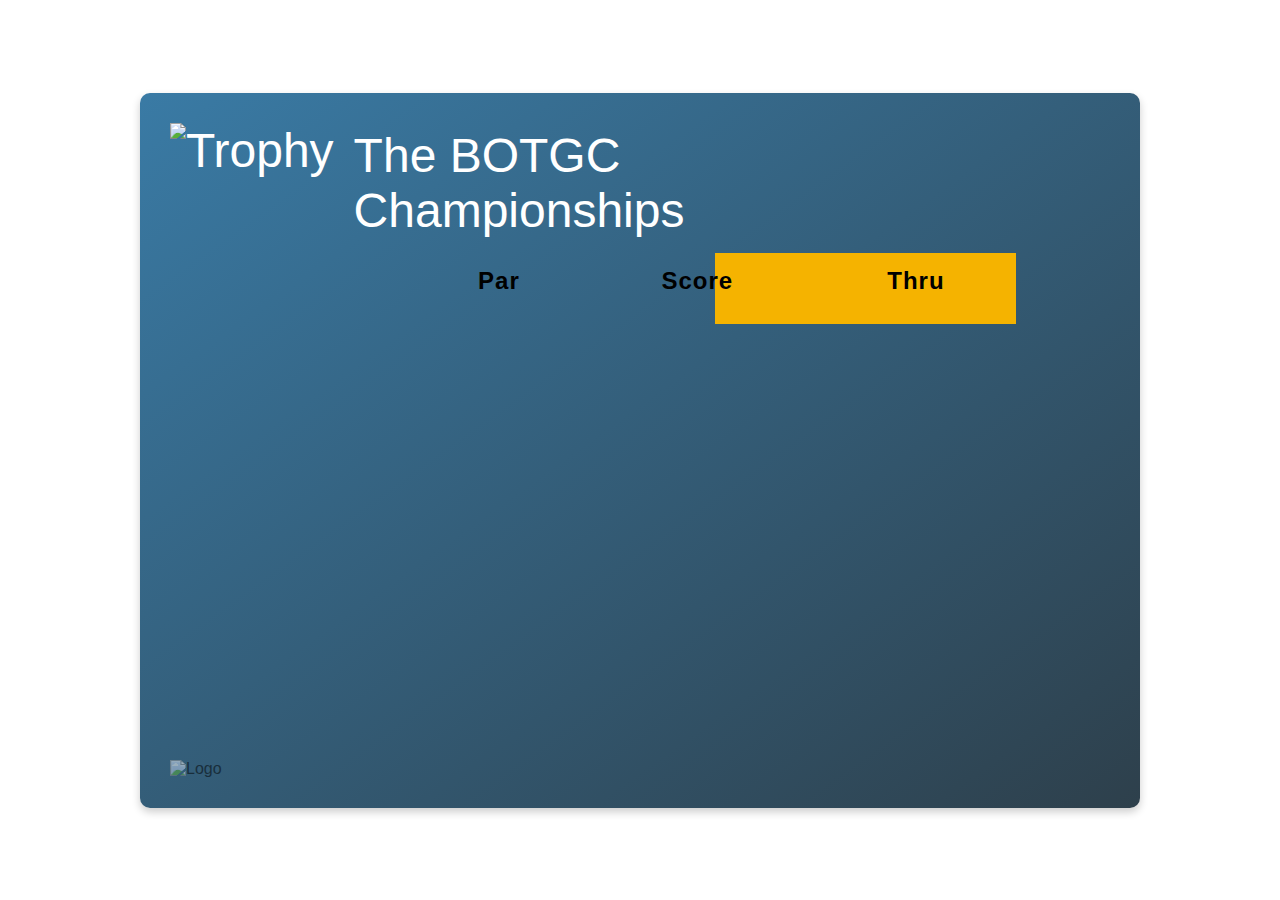
==== azure_functions/leaderboard_by_http/index.html @ 90bf5424 "update leaderboard" ====
<!DOCTYPE html>
<html lang="en">
    <head>
        <meta charset="UTF-8">
        <meta name="viewport" content="width=device-width, initial-scale=1.0">
        <title>Golf Tournament Leaderboard</title>
        <style>
            @font-face {
                font-family: 'Halifax Light';
                src: url('fonts/Halifax-Light.otf') format('opentype');
            }
            body {
                font-family: Arial, 'Halifax Light', Georgia, serif;
                display: flex;
                flex-direction: column;
                align-items: center;
                justify-content: center;
                height: 100vh;
                margin: 0;
                background: url('%root%/assets/course-photo.jpg') no-repeat center center fixed;
                background-size: cover;
            }
            .leaderboard {
                display: grid;
                grid-template-rows: 1fr 6fr 1fr;
                width: 75%;
                height: 75%;
                max-width: 1440px;
                max-height: 90%;
                background: linear-gradient(to bottom right, rgba(36, 108, 155, 0.9), rgba(23, 43, 56, 0.9));
                border-radius: 10px;
                padding: 20px;
                box-shadow: 0 4px 8px rgba(0, 0, 0, 0.2);
                position: relative;
                overflow: hidden;
            }
            .flash {
                position: absolute;
                top: -1000%;
                left: -1000%;
                width: 400%;
                height: 400%;
                background: linear-gradient(120deg, rgba(255, 255, 255, 0) 0%, rgba(255, 255, 255, 0) 20%, rgba(255, 255, 255, 0.5) 50%, rgba(255, 255, 255, 0) 80%, rgba(255, 255, 255, 0) 100%);
                transform: skewX(-30deg);
                animation: flash 12s infinite;
            }

            @keyframes flash {
                0% {
                    top: -1000%;
                    left: -1000%;
                    opacity: 1;
                }
                10% {
                    opacity: 1;
                }
                90% {
                    opacity: 1;
                }
                100% {
                    top: 1000%;
                    left: 1000%;
                    opacity: 1;
                }
            }
            
            .header {
                grid-column: 1 / -1;
                display: flex;
                align-items: center;
                padding: 10px;
                font-size: 3em;
                color: white;
            }

            .header .trophy-wrapper {
                position: relative;
                display: flex;
                align-items: center;
                justify-content: center;
            }

            .header img.trophy {
                margin-right: 20px;
                height: 120px; /* Adjust size as necessary */
            }

            .header .text {
                display: flex;
                flex-direction: column;
                align-items: flex-start;
            }
            .footer {
                grid-column: 1 / -1;
            }
            .content {
                display: grid;
                grid-template-columns: .5fr 4fr .5fr;
                grid-column: 1 / -1;
                gap: 10px;
                font-size: x-large;
                letter-spacing: 1px;
            }
            .left, .right {
                background: none;
            }
            .central {
                position: relative;
            }
            .table-container {
                position: relative;
            }
            .orange-bg {
                position: absolute;
                top: 0px;
                right: 0;
                bottom: -15px;
                width: 40%;
                background-color: rgba(245, 179, 0, 1);
                z-index: 0;
            }
            table {
                width: 100%;
                border-collapse: separate;
                border-spacing: 0 4px;
                position: relative;
                z-index: 1;
            }
            th, td {
                padding: 10px;
                text-align: left;
                transition: transform 0.5s ease;
                background: transparent;
                color: black;
            }
            th {
                color: black;
                text-align: center;
            }
            .rank-cell {
                color: white;
                padding-left: 30px; /* Increased padding for the first column */
            }
            .name-cell {
                color: white;
                text-transform: none;
            }
            .handicap-cell {
                color: black;
                text-align: center;
            }
            .handicap-cell .badge {
                display: inline-block;
                width: 30px;
                height: 30px;
                border-radius: 50%;
                line-height: 30px;
                font-size: 15px;
                color: black;
                background: white;
                text-align: center;
            }
            .par-cell, .score-cell, .thr-cell {
                width: calc(33.33% - 20px); /* Equal width for the last three columns */
                text-align: center;
            }
            tr {
                background: rgba(255, 255, 255, 0.1);
            }
            tr.removing {
                animation: slideOut 0.5s forwards;
            }
            @keyframes slideOut {
                100% {
                    transform: translateX(-100%);
                    opacity: 0;
                }
            }
            tr.adding {
                animation: slideIn 0.5s backwards;
            }
            @keyframes slideIn {
                0% {
                    transform: translateX(100%);
                    opacity: 0;
                }
                100% {
                    transform: translateX(0);
                    opacity: 1;
                }
            }
            tr.moving-up {
                animation: moveUp 0.5s forwards;
            }
            @keyframes moveUp {
                0% {
                    transform: translateY(100%);
                }
                100% {
                    transform: translateY(0);
                }
            }
            .logo {
                position: absolute;
                bottom: 30px;
                left: 30px;
                opacity: 0.5;
                max-width: 300px;
            }
        </style>
    </head>
    
    <body>
        <div class="leaderboard">
            <div class="flash"></div>
            <img src="%root%/assets/club-logo.png" alt="Logo" class="logo">
            <div class="header">
                <div class="trophy-wrapper">
                    <img class="trophy" src="%root%/assets/trophy.png" alt="Trophy">
                </div>
                <div class="text">
                    <div>The BOTGC</div>
                    <div>Championships</div>
                </div>
            </div>
            <div class="content">
                <div class="left"></div>
                <div class="central">
                    <div class="table-container">
                        <div class="orange-bg"></div>
                        <table id="leaderboard-table">
                            <thead>
                                <tr style="background: transparent;">
                                    <th></th>
                                    <th></th>
                                    <th></th>
                                    <th>Par</th>
                                    <th>Score</th>
                                    <th>Thru</th>
                                </tr>
                            </thead>
                            <tbody id="leaderboard-body">
                                <!-- Leaderboard rows will be inserted here by JavaScript -->
                            </tbody>
                        </table>
                    </div>
                </div>
                <div class="right"></div>
            </div>
            <!-- <div class="footer"></div> -->
        </div>
        <script>
            function updateLeaderboard() {
                fetch('%root%/assets/leaderboard-data.json')
                    .then(response => response.json())
                    .then(data => {
                        const leaderboardBody = document.getElementById('leaderboard-body')
                        leaderboardBody.innerHTML = '';
    
                        data.sort((a, b) => {
                            const scoreA = parseInt(a.score.replace(/[^\d]/g, '')) || 0
                            const scoreB = parseInt(b.score.replace(/[^\d]/g, '')) || 0
                            return scoreA - scoreB
                        });
    
                        let currentRank = 1;
                        let rankGap = 1;
                        let previousScore = data[0]?.score || null;
    
                        data.forEach((player, index) => {
                            if (index === 0 || player.score !== previousScore) {
                                currentRank += rankGap;
                                rankGap = 1;
                            } else {
                                rankGap++;
                            }
    
                            const row = document.createElement('tr')
                            const nameParts = player.name.split(' ');
                            const surname = nameParts.pop();
                            const firstName = nameParts.join(' ');
    
                            const divisionColors = ["#FF5733", "#33FF57", "#3357FF", "#FF33A5"];
                            const division = player.division || 0;
    
                            row.innerHTML = `
                                <td class="rank-cell">${index === 0 || player.score !== previousScore ? currentRank - rankGap : ''}</td>
                                <td class="name-cell">${firstName} <strong>${surname}</strong></td>
                                <td class="handicap-cell"><span class="badge">${player.handicap}</span></td>
                                <td>${player.par}</td>
                                <td>${player.score}</td>
                                <td>${player.thr}</td>
                            `
                            leaderboardBody.appendChild(row)
                            
                            previousScore = player.score;
                        })
                    })
                    .catch(error => console.error('Error fetching leaderboard data:', error))
            }
    
            updateLeaderboard()
            setInterval(updateLeaderboard, 10000)
        </script>
    </body>
    
    
        
</html>
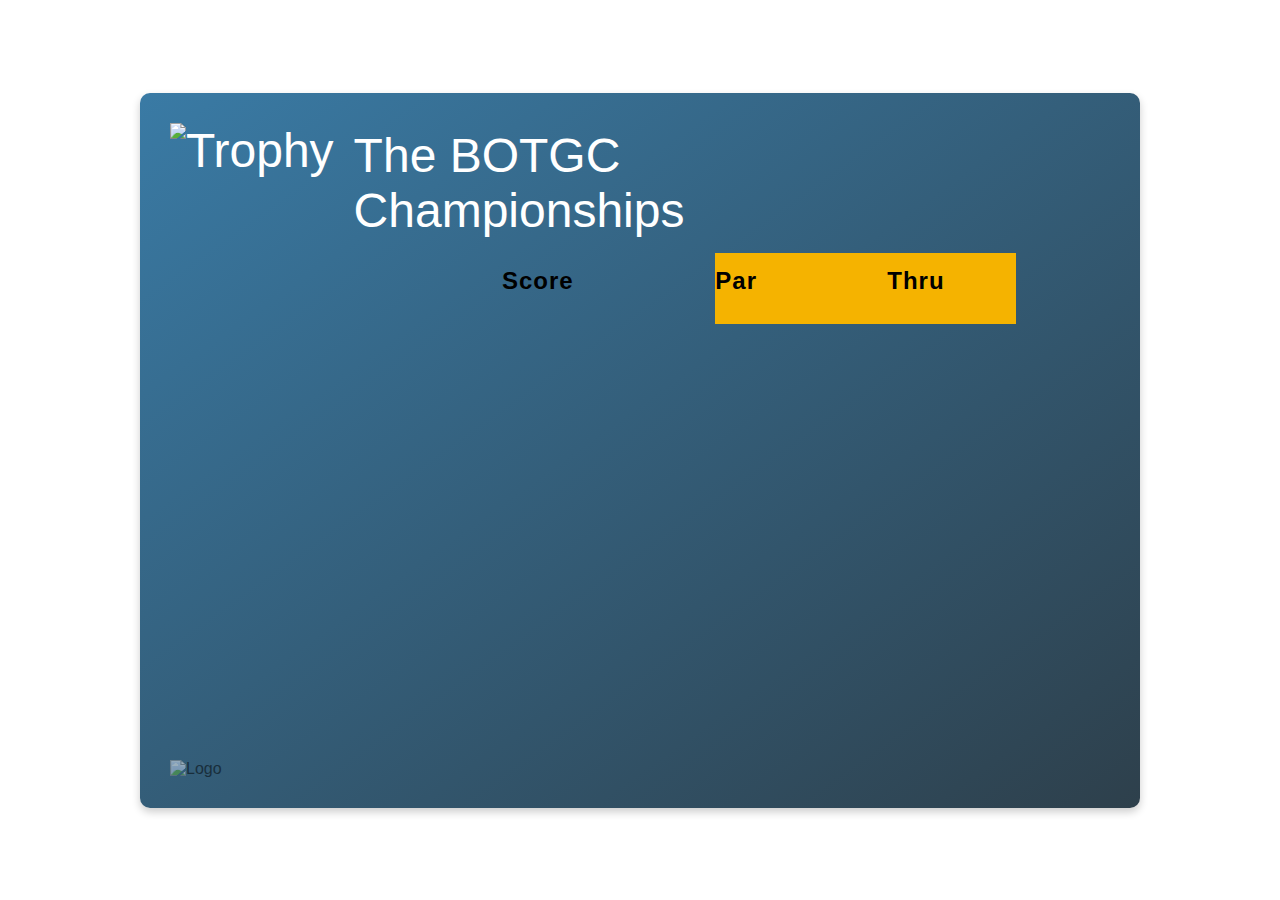
==== commit 2885ea5c: "rename scoreboard to leaderboard" ====
--- a/azure_functions/leaderboard_by_http/index.html
+++ b/azure_functions/leaderboard_by_http/index.html
@@ -110,6 +110,31 @@
             .table-container {
                 position: relative;
             }
+
+            .black-box {
+                background-color: black;
+                color: white;
+                display: block;
+                width: calc(100% - 1px); /* 3px smaller than the cell */
+                margin: 0 auto; /* Center the box within the cell */
+                padding: 1px 0;
+                text-align: center;
+                border-radius: 3px;
+                box-sizing: border-box; /* Include padding and border in the element's total width and height */
+            }
+
+            .red-box {
+                background-color: red;
+                color: white;
+                display: block;
+                width: calc(100% - 1px); /* 3px smaller than the cell */
+                margin: 0 auto; /* Center the box within the cell */
+                padding: 1px 0;
+                text-align: center;
+                border-radius: 3px;
+                box-sizing: border-box; /* Include padding and border in the element's total width and height */
+            }
+
             .orange-bg {
                 position: absolute;
                 top: 0px;
@@ -136,6 +161,11 @@
             th {
                 color: black;
                 text-align: center;
+            }
+            .par-cell, .score-cell, .thru-cell {
+                text-align:center;
+                padding-top: 0px;
+                padding-bottom: 0px;
             }
             .rank-cell {
                 color: white;
@@ -234,8 +264,8 @@
                                     <th></th>
                                     <th></th>
                                     <th></th>
+                                    <th>Score</th>
                                     <th>Par</th>
-                                    <th>Score</th>
                                     <th>Thru</th>
                                 </tr>
                             </thead>
@@ -283,13 +313,15 @@
                             const divisionColors = ["#FF5733", "#33FF57", "#3357FF", "#FF33A5"];
                             const division = player.division || 0;
     
+                            const parClass = player.par < 0 ? 'red-box' : 'black-box';
+
                             row.innerHTML = `
                                 <td class="rank-cell">${index === 0 || player.score !== previousScore ? currentRank - rankGap : ''}</td>
                                 <td class="name-cell">${firstName} <strong>${surname}</strong></td>
                                 <td class="handicap-cell"><span class="badge">${player.handicap}</span></td>
-                                <td>${player.par}</td>
-                                <td>${player.score}</td>
-                                <td>${player.thr}</td>
+                                <td class="score-cell">${player.score}</td>
+                                <td class="par-cell"><div class="${parClass}">${player.par}</div></td>
+                                <td class="thru-cell">${player.thr}</td>
                             `
                             leaderboardBody.appendChild(row)
                             
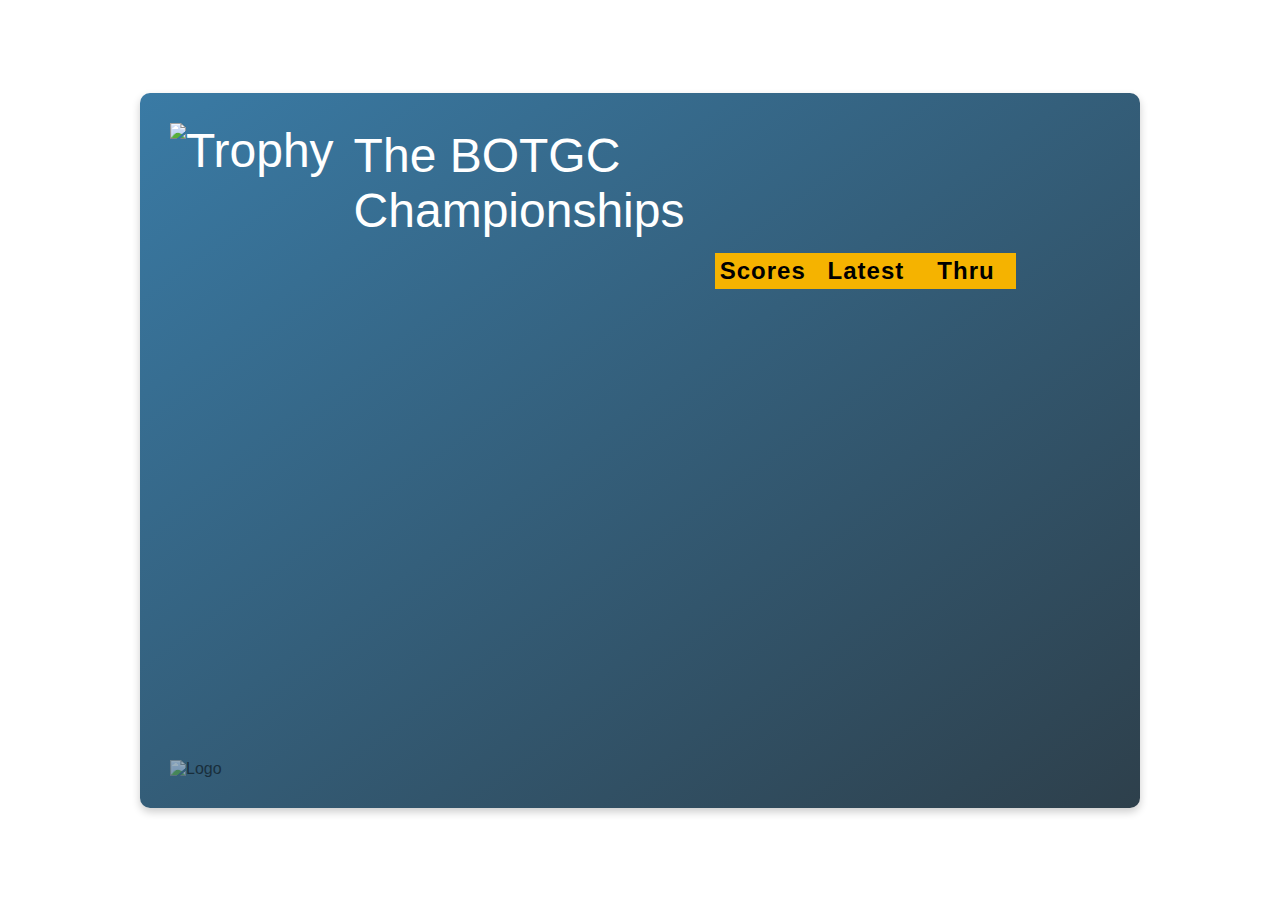
==== commit ede17d8b: "lookup handicap index" ====
--- a/azure_functions/leaderboard_by_http/index.html
+++ b/azure_functions/leaderboard_by_http/index.html
@@ -63,7 +63,7 @@
                     opacity: 1;
                 }
             }
-            
+
             .header {
                 grid-column: 1 / -1;
                 display: flex;
@@ -111,38 +111,36 @@
                 position: relative;
             }
 
+            .black-box, .red-box {
+                display: block;
+                width: calc(100% - 6px); /* 3px smaller on each side */
+                margin: 0 auto; /* Center the box within the cell */
+                padding: 2px 0;
+                text-align: center;
+                border-radius: 3px;
+                box-sizing: border-box; /* Include padding and border in the element's total width and height */
+            }
             .black-box {
                 background-color: black;
                 color: white;
-                display: block;
-                width: calc(100% - 1px); /* 3px smaller than the cell */
-                margin: 0 auto; /* Center the box within the cell */
-                padding: 1px 0;
-                text-align: center;
-                border-radius: 3px;
-                box-sizing: border-box; /* Include padding and border in the element's total width and height */
-            }
-
+            }
             .red-box {
                 background-color: red;
                 color: white;
-                display: block;
-                width: calc(100% - 1px); /* 3px smaller than the cell */
-                margin: 0 auto; /* Center the box within the cell */
-                padding: 1px 0;
-                text-align: center;
-                border-radius: 3px;
-                box-sizing: border-box; /* Include padding and border in the element's total width and height */
             }
 
             .orange-bg {
                 position: absolute;
-                top: 0px;
+                top: 0;
                 right: 0;
-                bottom: -15px;
+                bottom: 0;
                 width: 40%;
                 background-color: rgba(245, 179, 0, 1);
                 z-index: 0;
+            }
+            .table-container {
+                position: relative;
+                z-index: 1;
             }
             table {
                 width: 100%;
@@ -161,11 +159,6 @@
             th {
                 color: black;
                 text-align: center;
-            }
-            .par-cell, .score-cell, .thru-cell {
-                text-align:center;
-                padding-top: 0px;
-                padding-bottom: 0px;
             }
             .rank-cell {
                 color: white;
@@ -190,10 +183,13 @@
                 background: white;
                 text-align: center;
             }
-            .par-cell, .score-cell, .thr-cell {
-                width: calc(33.33% - 20px); /* Equal width for the last three columns */
-                text-align: center;
-            }
+            .par-cell, .score-cell, .thru-cell {
+                text-align: center;
+                width: calc(40% / 3); /* Adjust width to fit within the orange background */
+                padding-top: 0px;
+                padding-bottom: 0px;
+            }
+
             tr {
                 background: rgba(255, 255, 255, 0.1);
             }
@@ -237,6 +233,7 @@
                 opacity: 0.5;
                 max-width: 300px;
             }
+
         </style>
     </head>
     
@@ -261,12 +258,12 @@
                         <table id="leaderboard-table">
                             <thead>
                                 <tr style="background: transparent;">
-                                    <th></th>
-                                    <th></th>
-                                    <th></th>
-                                    <th>Score</th>
-                                    <th>Par</th>
-                                    <th>Thru</th>
+                                    <th style="width:calc(10%);"></th>
+                                    <th style="width:calc(40%);"></th>
+                                    <th style="width:calc(10%);"></th>
+                                    <th class="score-cell">Scores</th>
+                                    <th class="par-cell">Latest</th>
+                                    <th class="thru-cell">Thru</th>
                                 </tr>
                             </thead>
                             <tbody id="leaderboard-body">
@@ -281,22 +278,21 @@
         </div>
         <script>
             function updateLeaderboard() {
-                fetch('%root%/assets/leaderboard-data.json')
+                const leaderboardUrl = 'http://localhost:7071/api/competition_result_by_http?compid=7094'; // Replace with the actual URL
+
+                fetch(leaderboardUrl)
                     .then(response => response.json())
                     .then(data => {
-                        const leaderboardBody = document.getElementById('leaderboard-body')
+                        const leaderboardBody = document.getElementById('leaderboard-body');
                         leaderboardBody.innerHTML = '';
-    
-                        data.sort((a, b) => {
-                            const scoreA = parseInt(a.score.replace(/[^\d]/g, '')) || 0
-                            const scoreB = parseInt(b.score.replace(/[^\d]/g, '')) || 0
-                            return scoreA - scoreB
-                        });
-    
+
+                        // Sort data based on the position attribute
+                        data.sort((a, b) => a.position - b.position);
+
                         let currentRank = 1;
                         let rankGap = 1;
                         let previousScore = data[0]?.score || null;
-    
+
                         data.forEach((player, index) => {
                             if (index === 0 || player.score !== previousScore) {
                                 currentRank += rankGap;
@@ -304,35 +300,33 @@
                             } else {
                                 rankGap++;
                             }
-    
-                            const row = document.createElement('tr')
+
+                            const row = document.createElement('tr');
                             const nameParts = player.name.split(' ');
                             const surname = nameParts.pop();
                             const firstName = nameParts.join(' ');
-    
-                            const divisionColors = ["#FF5733", "#33FF57", "#3357FF", "#FF33A5"];
-                            const division = player.division || 0;
-    
-                            const parClass = player.par < 0 ? 'red-box' : 'black-box';
+
+                            const parClass = player.total < 0 ? 'red-box' : 'black-box';
 
                             row.innerHTML = `
                                 <td class="rank-cell">${index === 0 || player.score !== previousScore ? currentRank - rankGap : ''}</td>
                                 <td class="name-cell">${firstName} <strong>${surname}</strong></td>
-                                <td class="handicap-cell"><span class="badge">${player.handicap}</span></td>
-                                <td class="score-cell">${player.score}</td>
-                                <td class="par-cell"><div class="${parClass}">${player.par}</div></td>
-                                <td class="thru-cell">${player.thr}</td>
-                            `
-                            leaderboardBody.appendChild(row)
-                            
+                                <td class="handicap-cell"><span class="badge">${player.ph}</span></td>
+                                <td class="score-cell">${player.final}</td>
+                                <td class="par-cell"><div class="${parClass}">${player.total}</div></td>
+                                <td class="thru-cell">${player.thru}</td>
+                            `;
+                            leaderboardBody.appendChild(row);
+
                             previousScore = player.score;
-                        })
+                        });
                     })
-                    .catch(error => console.error('Error fetching leaderboard data:', error))
-            }
-    
-            updateLeaderboard()
-            setInterval(updateLeaderboard, 10000)
+                    .catch(error => console.error('Error fetching leaderboard data:', error));
+            }
+
+            updateLeaderboard();
+            setInterval(updateLeaderboard, 10000);
+
         </script>
     </body>
     
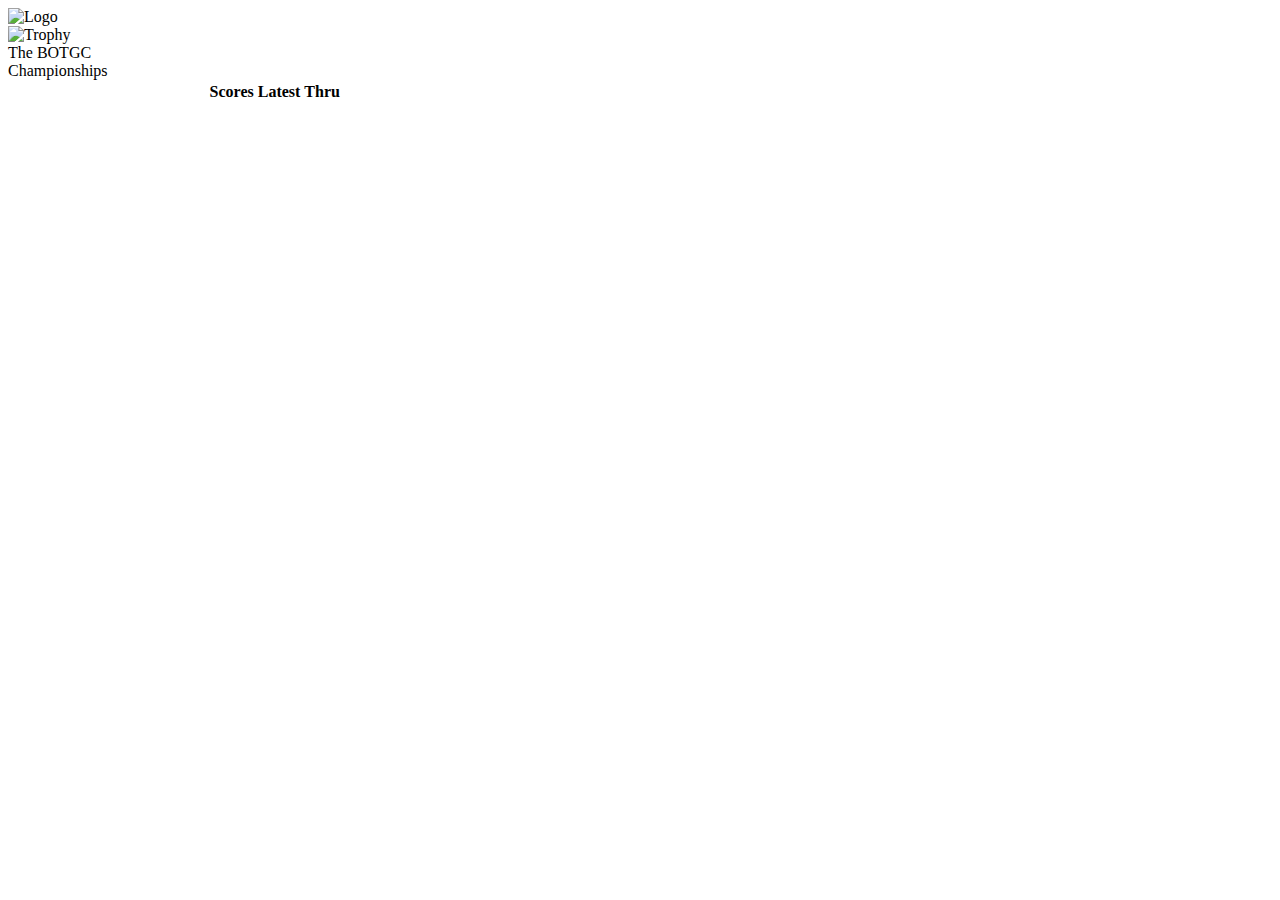
==== commit 7bba80eb: "update" ====
--- a/azure_functions/leaderboard_by_http/index.html
+++ b/azure_functions/leaderboard_by_http/index.html
@@ -1,335 +1,48 @@
 <!DOCTYPE html>
 <html lang="en">
-    <head>
-        <meta charset="UTF-8">
-        <meta name="viewport" content="width=device-width, initial-scale=1.0">
-        <title>Golf Tournament Leaderboard</title>
-        <style>
-            @font-face {
-                font-family: 'Halifax Light';
-                src: url('fonts/Halifax-Light.otf') format('opentype');
-            }
-            body {
-                font-family: Arial, 'Halifax Light', Georgia, serif;
-                display: flex;
-                flex-direction: column;
-                align-items: center;
-                justify-content: center;
-                height: 100vh;
-                margin: 0;
-                background: url('%root%/assets/course-photo.jpg') no-repeat center center fixed;
-                background-size: cover;
-            }
-            .leaderboard {
-                display: grid;
-                grid-template-rows: 1fr 6fr 1fr;
-                width: 75%;
-                height: 75%;
-                max-width: 1440px;
-                max-height: 90%;
-                background: linear-gradient(to bottom right, rgba(36, 108, 155, 0.9), rgba(23, 43, 56, 0.9));
-                border-radius: 10px;
-                padding: 20px;
-                box-shadow: 0 4px 8px rgba(0, 0, 0, 0.2);
-                position: relative;
-                overflow: hidden;
-            }
-            .flash {
-                position: absolute;
-                top: -1000%;
-                left: -1000%;
-                width: 400%;
-                height: 400%;
-                background: linear-gradient(120deg, rgba(255, 255, 255, 0) 0%, rgba(255, 255, 255, 0) 20%, rgba(255, 255, 255, 0.5) 50%, rgba(255, 255, 255, 0) 80%, rgba(255, 255, 255, 0) 100%);
-                transform: skewX(-30deg);
-                animation: flash 12s infinite;
-            }
-
-            @keyframes flash {
-                0% {
-                    top: -1000%;
-                    left: -1000%;
-                    opacity: 1;
-                }
-                10% {
-                    opacity: 1;
-                }
-                90% {
-                    opacity: 1;
-                }
-                100% {
-                    top: 1000%;
-                    left: 1000%;
-                    opacity: 1;
-                }
-            }
-
-            .header {
-                grid-column: 1 / -1;
-                display: flex;
-                align-items: center;
-                padding: 10px;
-                font-size: 3em;
-                color: white;
-            }
-
-            .header .trophy-wrapper {
-                position: relative;
-                display: flex;
-                align-items: center;
-                justify-content: center;
-            }
-
-            .header img.trophy {
-                margin-right: 20px;
-                height: 120px; /* Adjust size as necessary */
-            }
-
-            .header .text {
-                display: flex;
-                flex-direction: column;
-                align-items: flex-start;
-            }
-            .footer {
-                grid-column: 1 / -1;
-            }
-            .content {
-                display: grid;
-                grid-template-columns: .5fr 4fr .5fr;
-                grid-column: 1 / -1;
-                gap: 10px;
-                font-size: x-large;
-                letter-spacing: 1px;
-            }
-            .left, .right {
-                background: none;
-            }
-            .central {
-                position: relative;
-            }
-            .table-container {
-                position: relative;
-            }
-
-            .black-box, .red-box {
-                display: block;
-                width: calc(100% - 6px); /* 3px smaller on each side */
-                margin: 0 auto; /* Center the box within the cell */
-                padding: 2px 0;
-                text-align: center;
-                border-radius: 3px;
-                box-sizing: border-box; /* Include padding and border in the element's total width and height */
-            }
-            .black-box {
-                background-color: black;
-                color: white;
-            }
-            .red-box {
-                background-color: red;
-                color: white;
-            }
-
-            .orange-bg {
-                position: absolute;
-                top: 0;
-                right: 0;
-                bottom: 0;
-                width: 40%;
-                background-color: rgba(245, 179, 0, 1);
-                z-index: 0;
-            }
-            .table-container {
-                position: relative;
-                z-index: 1;
-            }
-            table {
-                width: 100%;
-                border-collapse: separate;
-                border-spacing: 0 4px;
-                position: relative;
-                z-index: 1;
-            }
-            th, td {
-                padding: 10px;
-                text-align: left;
-                transition: transform 0.5s ease;
-                background: transparent;
-                color: black;
-            }
-            th {
-                color: black;
-                text-align: center;
-            }
-            .rank-cell {
-                color: white;
-                padding-left: 30px; /* Increased padding for the first column */
-            }
-            .name-cell {
-                color: white;
-                text-transform: none;
-            }
-            .handicap-cell {
-                color: black;
-                text-align: center;
-            }
-            .handicap-cell .badge {
-                display: inline-block;
-                width: 30px;
-                height: 30px;
-                border-radius: 50%;
-                line-height: 30px;
-                font-size: 15px;
-                color: black;
-                background: white;
-                text-align: center;
-            }
-            .par-cell, .score-cell, .thru-cell {
-                text-align: center;
-                width: calc(40% / 3); /* Adjust width to fit within the orange background */
-                padding-top: 0px;
-                padding-bottom: 0px;
-            }
-
-            tr {
-                background: rgba(255, 255, 255, 0.1);
-            }
-            tr.removing {
-                animation: slideOut 0.5s forwards;
-            }
-            @keyframes slideOut {
-                100% {
-                    transform: translateX(-100%);
-                    opacity: 0;
-                }
-            }
-            tr.adding {
-                animation: slideIn 0.5s backwards;
-            }
-            @keyframes slideIn {
-                0% {
-                    transform: translateX(100%);
-                    opacity: 0;
-                }
-                100% {
-                    transform: translateX(0);
-                    opacity: 1;
-                }
-            }
-            tr.moving-up {
-                animation: moveUp 0.5s forwards;
-            }
-            @keyframes moveUp {
-                0% {
-                    transform: translateY(100%);
-                }
-                100% {
-                    transform: translateY(0);
-                }
-            }
-            .logo {
-                position: absolute;
-                bottom: 30px;
-                left: 30px;
-                opacity: 0.5;
-                max-width: 300px;
-            }
-
-        </style>
-    </head>
-    
-    <body>
-        <div class="leaderboard">
-            <div class="flash"></div>
-            <img src="%root%/assets/club-logo.png" alt="Logo" class="logo">
-            <div class="header">
-                <div class="trophy-wrapper">
-                    <img class="trophy" src="%root%/assets/trophy.png" alt="Trophy">
-                </div>
-                <div class="text">
-                    <div>The BOTGC</div>
-                    <div>Championships</div>
+<head>
+    <meta charset="UTF-8">
+    <meta name="viewport" content="width=device-width, initial-scale=1.0">
+    <title>Golf Tournament Leaderboard</title>
+    <link rel="stylesheet" href="%root%/styles.css">
+</head>
+<body>
+    <div class="leaderboard">
+        <div class="flash"></div>
+        <img src="%root%/assets/club-logo.png" alt="Logo" class="logo">
+        <div class="header">
+            <div class="trophy-wrapper">
+                <img class="trophy" src="%root%/assets/trophy.png" alt="Trophy">
+            </div>
+            <div class="text">
+                <div id="competition-title">The BOTGC<br/>Championships</div>
+            </div>
+        </div>
+        <div class="content">
+            <div class="left"></div>
+            <div class="central">
+                <div class="table-container">
+                    <div class="orange-bg"></div>
+                    <table id="leaderboard-table">
+                        <thead>
+                            <tr style="background: transparent;">
+                                <th style="width:calc(10%);"></th>
+                                <th style="width:calc(40%);"></th>
+                                <th style="width:calc(10%);"></th>
+                                <th class="score-cell">Scores</th>
+                                <th class="par-cell">Latest</th>
+                                <th class="thru-cell">Thru</th>
+                            </tr>
+                        </thead>
+                        <tbody id="leaderboard-body">
+                            <!-- Leaderboard rows will be inserted here by JavaScript -->
+                        </tbody>
+                    </table>
                 </div>
             </div>
-            <div class="content">
-                <div class="left"></div>
-                <div class="central">
-                    <div class="table-container">
-                        <div class="orange-bg"></div>
-                        <table id="leaderboard-table">
-                            <thead>
-                                <tr style="background: transparent;">
-                                    <th style="width:calc(10%);"></th>
-                                    <th style="width:calc(40%);"></th>
-                                    <th style="width:calc(10%);"></th>
-                                    <th class="score-cell">Scores</th>
-                                    <th class="par-cell">Latest</th>
-                                    <th class="thru-cell">Thru</th>
-                                </tr>
-                            </thead>
-                            <tbody id="leaderboard-body">
-                                <!-- Leaderboard rows will be inserted here by JavaScript -->
-                            </tbody>
-                        </table>
-                    </div>
-                </div>
-                <div class="right"></div>
-            </div>
-            <!-- <div class="footer"></div> -->
+            <div class="right"></div>
         </div>
-        <script>
-            function updateLeaderboard() {
-                const leaderboardUrl = 'http://localhost:7071/api/competition_result_by_http?compid=7094'; // Replace with the actual URL
-
-                fetch(leaderboardUrl)
-                    .then(response => response.json())
-                    .then(data => {
-                        const leaderboardBody = document.getElementById('leaderboard-body');
-                        leaderboardBody.innerHTML = '';
-
-                        // Sort data based on the position attribute
-                        data.sort((a, b) => a.position - b.position);
-
-                        let currentRank = 1;
-                        let rankGap = 1;
-                        let previousScore = data[0]?.score || null;
-
-                        data.forEach((player, index) => {
-                            if (index === 0 || player.score !== previousScore) {
-                                currentRank += rankGap;
-                                rankGap = 1;
-                            } else {
-                                rankGap++;
-                            }
-
-                            const row = document.createElement('tr');
-                            const nameParts = player.name.split(' ');
-                            const surname = nameParts.pop();
-                            const firstName = nameParts.join(' ');
-
-                            const parClass = player.total < 0 ? 'red-box' : 'black-box';
-
-                            row.innerHTML = `
-                                <td class="rank-cell">${index === 0 || player.score !== previousScore ? currentRank - rankGap : ''}</td>
-                                <td class="name-cell">${firstName} <strong>${surname}</strong></td>
-                                <td class="handicap-cell"><span class="badge">${player.ph}</span></td>
-                                <td class="score-cell">${player.final}</td>
-                                <td class="par-cell"><div class="${parClass}">${player.total}</div></td>
-                                <td class="thru-cell">${player.thru}</td>
-                            `;
-                            leaderboardBody.appendChild(row);
-
-                            previousScore = player.score;
-                        });
-                    })
-                    .catch(error => console.error('Error fetching leaderboard data:', error));
-            }
-
-            updateLeaderboard();
-            setInterval(updateLeaderboard, 10000);
-
-        </script>
-    </body>
-    
-    
-        
+    </div>
+    <script src="%root%/script.js"></script>
+</body>
 </html>
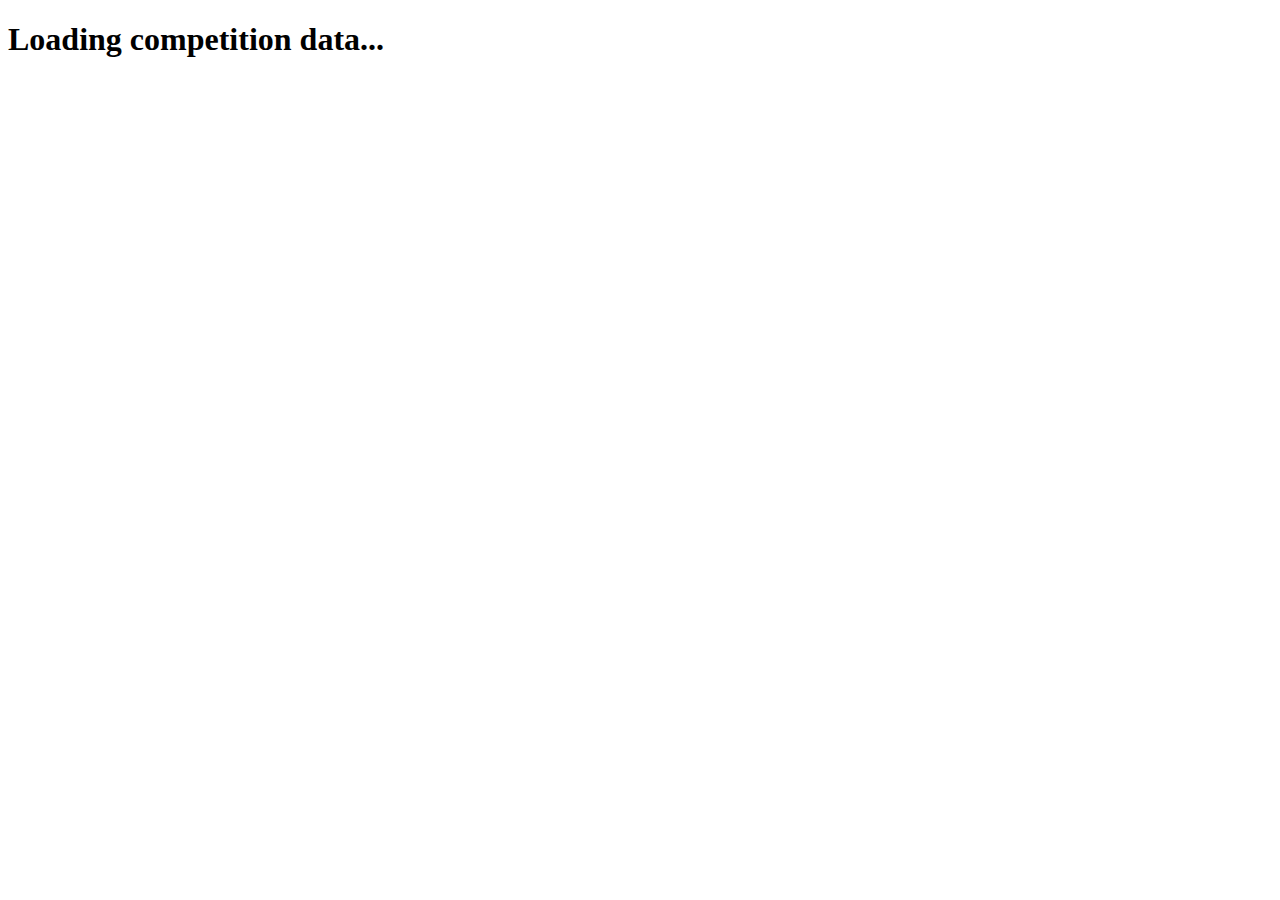
==== commit b68d6fae: "add index.html redirection" ====
--- a/azure_functions/leaderboard_by_http/index.html
+++ b/azure_functions/leaderboard_by_http/index.html
@@ -3,46 +3,59 @@
 <head>
     <meta charset="UTF-8">
     <meta name="viewport" content="width=device-width, initial-scale=1.0">
-    <title>Golf Tournament Leaderboard</title>
-    <link rel="stylesheet" href="%root%/styles.css">
+    <title>Competition Redirect</title>
+    <script>
+        function getQueryParameter(name) {
+            const urlParams = new URLSearchParams(window.location.search);
+            return urlParams.get(name);
+        }
+
+        async function fetchCompetitionData() {
+            try {
+                const targetDate = getQueryParameter('date');
+                let apiUrl = `${window.location.origin}/api/competitions_list_by_http`
+                
+                if (targetDate) {
+                    apiUrl += `?date=${targetDate}`;
+                }
+
+                const response = await fetch(apiUrl);
+                if (!response.ok) {
+                    throw new Error('Network response was not ok');
+                }
+                const data = await response.json();
+                handleCompetitionData(data);
+            } catch (error) {
+                console.error('There has been a problem with your fetch operation:', error);
+            }
+        }
+
+        function handleCompetitionData(data) {
+            if (data.length === 1) {
+                const competition = data[0];
+                let compid;
+                if (competition.components) {
+                    compid = competition.components.map(component => component.id).join(',');
+                } else {
+                    compid = competition.id;
+                }
+
+                const fullUrl = `/api/leaderboard_by_http/leaderboard.html?compid=${compid}`;
+                console.log(fullUrl)
+                window.location.href = fullUrl;
+            } else {
+                // Handle the case where there are multiple competitions or no competitions
+                console.log('Multiple competitions found or no competitions found.');
+                // You can add your own logic here to handle this scenario
+            }
+        }
+
+        window.onload = function() {
+            fetchCompetitionData();
+        };
+    </script>
 </head>
 <body>
-    <div class="leaderboard">
-        <div class="flash"></div>
-        <img src="%root%/assets/club-logo.png" alt="Logo" class="logo">
-        <div class="header">
-            <div class="trophy-wrapper">
-                <img class="trophy" src="%root%/assets/trophy.png" alt="Trophy">
-            </div>
-            <div class="text">
-                <div id="competition-title">The BOTGC<br/>Championships</div>
-            </div>
-        </div>
-        <div class="content">
-            <div class="left"></div>
-            <div class="central">
-                <div class="table-container">
-                    <div class="orange-bg"></div>
-                    <table id="leaderboard-table">
-                        <thead>
-                            <tr style="background: transparent;">
-                                <th style="width:calc(10%);"></th>
-                                <th style="width:calc(40%);"></th>
-                                <th style="width:calc(10%);"></th>
-                                <th class="score-cell">Scores</th>
-                                <th class="par-cell">Latest</th>
-                                <th class="thru-cell">Thru</th>
-                            </tr>
-                        </thead>
-                        <tbody id="leaderboard-body">
-                            <!-- Leaderboard rows will be inserted here by JavaScript -->
-                        </tbody>
-                    </table>
-                </div>
-            </div>
-            <div class="right"></div>
-        </div>
-    </div>
-    <script src="%root%/script.js"></script>
+    <h1>Loading competition data...</h1>
 </body>
 </html>
